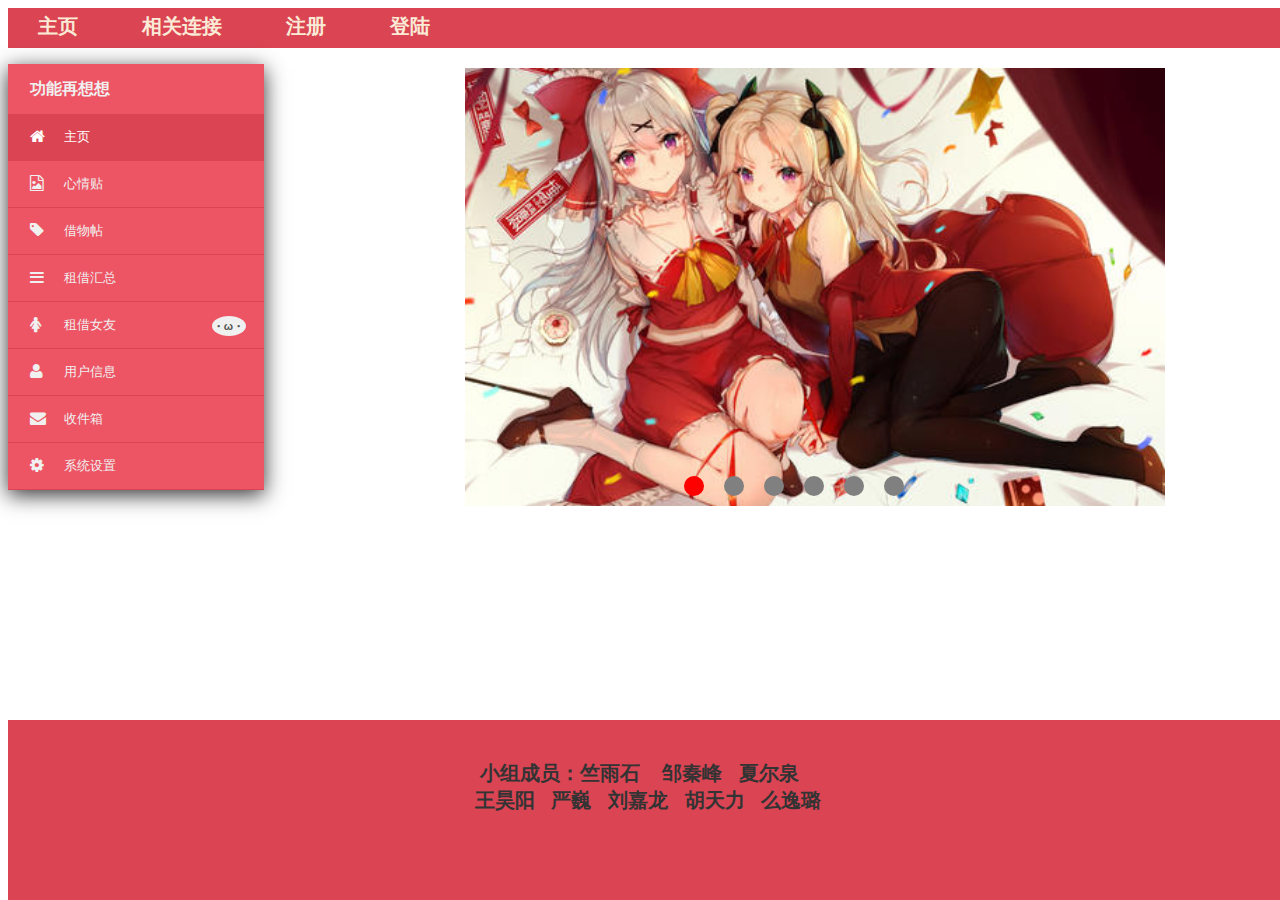
==== index.html @ 29921868 "Merge branch 'master' of https://github.com/wdnmd624/webWeekly into master" ====
<!DOCTYPE html>
<html lang="en">
<head>
    <meta charset="UTF-8">
    <meta name="viewport" content="witdh='device-witdh,initial-scale=1.0">
    <link rel="stylesheet" type="text/css" href="css/main.css">
    <link rel="stylesheet" type="text/css" href="css/font-awesome.css" />
    <title>Lpink</title>
</head>

<body>
    <nav class="nav">
        <a href=""><b onclick="()=>{sessionStorage.clear()}">主页</b></a>
        <a href="https://www.mylcz.top"><b>相关连接</b></a>
        <a href="#"><b onclick="a()">注册</b></a>
        <a href="#"><b onclick="b()">登陆</b></a>
    </nav>
    <dialog id='dialog1' style="display: none" >
        <form>
            <p>用户名：<input type="text" id="create_name" /></p>
            <p>密&nbsp;&nbsp;码&nbsp;&nbsp;：<input type="text" id="create_author" /></p>
            <p>年龄层：<select id="create_type">
                <option  value ="14<">14岁<</option>
                <option value ="14~18">14~18岁</option>
                <option value ="18~22" selected="selected">18~22岁</option>
                <option value =">22">>22岁</option>
            </select>
            </p>
            <div style="float: right;">
                <button onclick="c()">取消</button>
                <button>提交</button>
            </div>
        </form>
    </dialog>
    <dialog id='dialog2' style="display: none" >
        <form>
            <p>用户名：<input type="text"/></p>
            <p>密&nbsp;&nbsp;码&nbsp;&nbsp;：<input type="text"/></p>
            <div style="float: right;">
                <button onclick="c()">取消</button>
                <button>提交</button>
            </div>
        </form>
    </dialog>
    <aside class="aside">
        <div id="jquery-accordion-menu" class="jquery-accordion-menu red">
            <div class="jquery-accordion-menu-header" id="form">
                功能再想想
            </div>
            <ul id="demo-list">
                <li class="active"><a href="#"><i class="fa fa-home"></i>主页 </a></li>
                <li><a href="#"><i class="fa fa-file-image-o"></i>心情贴 </a></li>
                <li><a href="#"><i class="fa fa-tag"></i>借物帖 </a></li>
                <li><a href="#"><i class="fa fa-bars"></i>租借汇总 </a></li>
                <li><a href="#"><i class="fa fa fa-female"></i>租借女友 <span class="jquery-accordion-menu-label">
				 ・ω・</span></a></li>
                <li><a href="#"><i class="fa fa-user"></i>用户信息 </a></li>
                <li><a href="#"><i class="fa fa-envelope"></i>收件箱 </a></li>
                <li><a href="#"><i class="fa fa-cog"></i>系统设置 </a></li>
            </ul>
        </div>
    </aside>
    <main>
        <div class="box">
            <ul class="image">
                <li><img src="img/1.jpg"/></li>
                <li><img src="img/2.jpg"/></li>
                <li><img src="img/3.jpg"/></li>
                <li><img src="img/4.jpg"/></li>
                <li><img src="img/5.jpg"/></li>
                <li><img src="img/6.jpg"/></li>
            </ul>
            <ul class="num">
                <li class='current'></li>
                <li></li>
                <li></li>
                <li></li>
                <li></li>
                <li></li>
            </ul>
            <div class="left arrow"><</div>
            <div class="right arrow">></div>
        </div>
    </main>
    <footer class="footer">
        <p>
            小组成员：竺雨石 &nbsp; &nbsp;邹秦峰&nbsp; &nbsp;夏尔泉&nbsp; &nbsp;<br/>
            王昊阳&nbsp; &nbsp;严巍&nbsp; &nbsp;刘嘉龙&nbsp; &nbsp;胡天力&nbsp; &nbsp;么逸璐
        </p>
    </footer>
<script src="js/index.js"></script>
<script src="js/jquery-3.4.1.min.js"></script>
</body>

<script>
    function a(){
        $('#dialog1').css('display','inline')
    }
    function b(){
        $('#dialog2').css('display','inline')
    }
    function c(){
        $('dialog').css('display','none')
    }
    var i=0,timer;
    var sum = $(".image li").length;
    $(function(){
        $(".image li").eq(0).show();

        $(".box").hover(function(){
            $(".arrow").show();
            clearInterval(timer);
        },function(){
            $(".arrow").hide();
            iLunbo();
        })
        iLunbo();

        $(".arrow").hover(function(){
            clearInterval(timer);
        });
        /*左箭头控制轮播*/
        $(".left").click(function(){
            clearInterval(timer);
            if(i==0){
                i=sum;
            }
            i--;
            startLunbo();
            iLunbo();
        });

        /*右箭头控制轮播*/
        $(".right").click(function(){
            clearInterval(timer);
            if(i==sum-1){
                i=-1;
            }
            i++;
            startLunbo();
            iLunbo();
        });

        /*提示信息变换*/
        $(".num>li").hover(function(){
            clearInterval(timer);
            i=$(this).index();
            console.log(i);
            startLunbo();
        });
    });

    /*自动轮播*/
    function iLunbo(){
        timer = setInterval(function(){
            i++;
            if(i==sum-1){
                i=-1;
            }
            startLunbo();
        },2000)
    }

    /*图片轮播和提示信息*/
    function startLunbo(){
        if(i==6){
            i=0;
        }
        $(".image>li").eq(i).fadeIn().siblings().fadeOut();
        $(".num>li").eq(i).addClass("current").siblings().removeClass("current");
    }
</script>

</html>
---- css/main.css ----
{/*
主样式大家就写在这里就好
例如你要为你的一个类名为a的代码添加
.a{
你添加到类a的样式
}
*/}
body{
    width: 100%;
    height: 100%;
}
main{
    float: right;
    width: 80%;
    height: 80%;
}
.nav{
    margin: 0 auto;
    height: 2.5rem;
    background-color: #DA4453;
}
.aside{
    background-color: hotpink;
    margin-top: 1rem;
    float: left;
    width: 20%;
}
.nav>a{
    font-family: "Bauhaus 93";
    padding: 30px;
    text-decoration: none;
    color: antiquewhite;
    font-size: 20px;
    line-height: 36px;
    text-transform: uppercase;
}

.footer{
    position:absolute;
    bottom:0;
    background-color: #DA4453;
    height: 20%;
    width: 100%;
    text-align: center;
}
.footer>p{
    padding: 20px;
    font-family: Arial;
    font-size: 20px;
    font-weight: bold;
    color: #333333;
}

.jquery-accordion-menu,.jquery-accordion-menu * {
    font-family: 'Open Sans',sans-serif;
    box-sizing: border-box;
    -moz-box-sizing: border-box;
    -webkit-box-sizing: border-box;
    outline: 0
}

.jquery-accordion-menu {
    min-width: 130px;
    float: left;
    position: relative;
    box-shadow: 0 5px 20px #333
}

.jquery-accordion-menu .jquery-accordion-menu-footer,.jquery-accordion-menu .jquery-accordion-menu-header {
    width: 100%;
    height: 50px;
    padding-left: 22px;
    float: left;
    line-height: 50px;
    font-weight: 600;
    color: #f0f0f0;
    background: #414956
}

.jquery-accordion-menu ul {
    margin: 0;
    padding: 0;
    list-style: none
}

.jquery-accordion-menu ul li {
    width: 100%;
    display: block;
    float: left;
    position: relative
}

.jquery-accordion-menu ul li a {
    width: 100%;
    padding: 14px 22px;
    float: left;
    text-decoration: none;
    color: #f0f0f0;
    font-size: 13px;
    background: #414956;
    white-space: nowrap;
    position: relative;
    overflow: hidden;
    -o-transition: color .2s linear,background .2s linear;
    -moz-transition: color .2s linear,background .2s linear;
    -webkit-transition: color .2s linear,background .2s linear;
    transition: color .2s linear,background .2s linear
}

.jquery-accordion-menu>ul>li.active>a,.jquery-accordion-menu>ul>li:hover>a {
    color: #fff;
    background: #3b424d
}

.jquery-accordion-menu>ul>li>a {
    border-bottom: solid 1px #3b424d
}

.jquery-accordion-menu ul li a i {
    width: 34px;
    float: left;
    line-height: 18px;
    font-size: 16px;
    text-align: left
}

.jquery-accordion-menu .submenu-indicator {
    float: right;
    right: 22px;
    position: absolute;
    line-height: 19px;
    font-size: 20px;
    -o-transition: transform .3s linear;
    -moz-transition: transform .3s linear;
    -webkit-transition: transform .3s linear;
    -ms-transition: transform .3s linear
}

.jquery-accordion-menu ul ul.submenu .submenu-indicator {
    line-height: 16px
}

.jquery-accordion-menu .submenu-indicator-minus>.submenu-indicator {
    -ms-transform: rotate(45deg);
    -moz-transform: rotate(45deg);
    -webkit-transform: rotate(45deg);
    transform: rotate(45deg)
}

.jquery-accordion-menu ul ul.submenu,.jquery-accordion-menu ul ul.submenu li ul.submenu {
    width: 100%;
    display: none;
    position: static
}

.jquery-accordion-menu ul ul.submenu li {
    clear: both;
    width: 100%
}

.jquery-accordion-menu ul ul.submenu li a {
    width: 100%;
    float: left;
    font-size: 11px;
    background: #383838;
    border-top: none;
    position: relative;
    border-left: solid 6px transparent;
    -o-transition: border .2s linear;
    -moz-transition: border .2s linear;
    -webkit-transition: border .2s linear;
    transition: border .2s linear
}

.jquery-accordion-menu ul ul.submenu li:hover>a {
    border-left-color: #414956
}

.jquery-accordion-menu ul ul.submenu>li>a {
    padding-left: 30px
}

.jquery-accordion-menu ul ul.submenu>li>ul.submenu>li>a {
    padding-left: 45px
}

.jquery-accordion-menu ul ul.submenu>li>ul.submenu>li>ul.submenu>li>a {
    padding-left: 60px
}

.jquery-accordion-menu ul li .jquery-accordion-menu-label,.jquery-accordion-menu ul ul.submenu li .jquery-accordion-menu-label {
    min-width: 20px;
    padding: 1px 2px 1px 1px;
    position: absolute;
    right: 18px;
    top: 14px;
    font-size: 11px;
    font-weight: 800;
    color: #555;
    text-align: center;
    line-height: 18px;
    background: #f0f0f0;
    border-radius: 100%
}

.jquery-accordion-menu ul ul.submenu li .jquery-accordion-menu-label {
    top: 12px
}

.ink {
    display: block;
    position: absolute;
    background: rgba(255,255,255,.3);
    border-radius: 100%;
    -webkit-transform: scale(0);
    -moz-transform: scale(0);
    -ms-transform: scale(0);
    -o-transform: scale(0);
    transform: scale(0)
}

.animate-ink {
    -webkit-animation: ripple .5s linear;
    -moz-animation: ripple .5s linear;
    -ms-animation: ripple .5s linear;
    -o-animation: ripple .5s linear;
    animation: ripple .5s linear
}

@-webkit-keyframes ripple {
    100% {
        opacity: 0;
        -webkit-transform: scale(2.5)
    }
}

@-moz-keyframes ripple {
    100% {
        opacity: 0;
        -moz-transform: scale(2.5)
    }
}

@-o-keyframes ripple {
    100% {
        opacity: 0;
        -o-transform: scale(2.5)
    }
}

@keyframes ripple {
    100% {
        opacity: 0;
        transform: scale(2.5)
    }
}

.blue.jquery-accordion-menu .jquery-accordion-menu-footer,.blue.jquery-accordion-menu .jquery-accordion-menu-header,.blue.jquery-accordion-menu ul li a {
    background: #4A89DC
}

.blue.jquery-accordion-menu>ul>li.active>a,.blue.jquery-accordion-menu>ul>li:hover>a {
    background: #3e82da
}

.blue.jquery-accordion-menu>ul>li>a {
    border-bottom-color: #3e82da
}

.blue.jquery-accordion-menu ul ul.submenu li:hover>a {
    border-left-color: #3e82da
}

.green.jquery-accordion-menu .jquery-accordion-menu-footer,.green.jquery-accordion-menu .jquery-accordion-menu-header,.green.jquery-accordion-menu ul li a {
    background: #03A678
}

.green.jquery-accordion-menu>ul>li.active>a,.green.jquery-accordion-menu>ul>li:hover>a {
    background: #049372
}

.green.jquery-accordion-menu>ul>li>a {
    border-bottom-color: #049372
}

.green.jquery-accordion-menu ul ul.submenu li:hover>a {
    border-left-color: #049372
}

.red.jquery-accordion-menu .jquery-accordion-menu-footer,.red.jquery-accordion-menu .jquery-accordion-menu-header,.red.jquery-accordion-menu ul li a {
    background: #ED5565
}

.red.jquery-accordion-menu>ul>li.active>a,.red.jquery-accordion-menu>ul>li:hover>a {
    background: #DA4453
}

.red.jquery-accordion-menu>ul>li>a {
    border-bottom-color: #DA4453
}

.red.jquery-accordion-menu ul ul.submenu li:hover>a {
    border-left-color: #DA4453
}

.white.jquery-accordion-menu .jquery-accordion-menu-footer,.white.jquery-accordion-menu .jquery-accordion-menu-header,.white.jquery-accordion-menu ul li a {
    background: #fff;
    color: #555
}

.white.jquery-accordion-menu>ul>li.active>a,.white.jquery-accordion-menu>ul>li:hover>a {
    background: #f0f0f0
}

.white.jquery-accordion-menu>ul>li>a {
    border-bottom-color: #f0f0f0
}

.white.jquery-accordion-menu ul ul.submenu li:hover>a {
    border-left-color: #f0f0f0
}

.white.jquery-accordion-menu ul ul.submenu li a {
    color: #f0f0f0
}

.white.jquery-accordion-menu>ul>li>a>.ink {
    background: rgba(0,0,0,.1)
}

.black.jquery-accordion-menu .jquery-accordion-menu-footer,.black.jquery-accordion-menu .jquery-accordion-menu-header,.black.jquery-accordion-menu ul li a {
    background: #292929
}

.black.jquery-accordion-menu>ul>li.active>a,.black.jquery-accordion-menu>ul>li:hover>a {
    background: #222
}

.black.jquery-accordion-menu>ul>li>a {
    border-bottom-color: #222
}

.black.jquery-accordion-menu ul ul.submenu li:hover>a {
    border-left-color: #222
}

.image{
    list-style: none;
}

.box{
    width: 80%;
    height: 200px;
    position: relative;
    margin:20px 120px;
}
.image li{
    padding-left: 5%;
    float: left;
    position: absolute;
    display: none;
}

.image img{
    width: 700px;
    height: 437.5px;
}
.num{
    position: absolute;
    list-style: none;
    cursor: pointer;
    bottom: -250px;
    left: 250px;
}
.num li{
    float: left;
    color: white;
    width: 20px;
    height: 20px;
    border-radius: 100%;
    background-color: gray;
    margin: 6px 10px;
    text-align: center;
    line-height: 20px;
}
.num .current{
    background-color: red;
}
.arrow{
    height: 60px;
    width: 60px;
    position: absolute;
    cursor: pointer;
    background-color: black;
    color: white;
    opacity: 0.5;
    font-size: 20px;
    text-align: center;
    line-height: 60px;
    top: 197px;
    display: none;
}
.left{
    left: 0;
}
.right{
    right: 0;
}
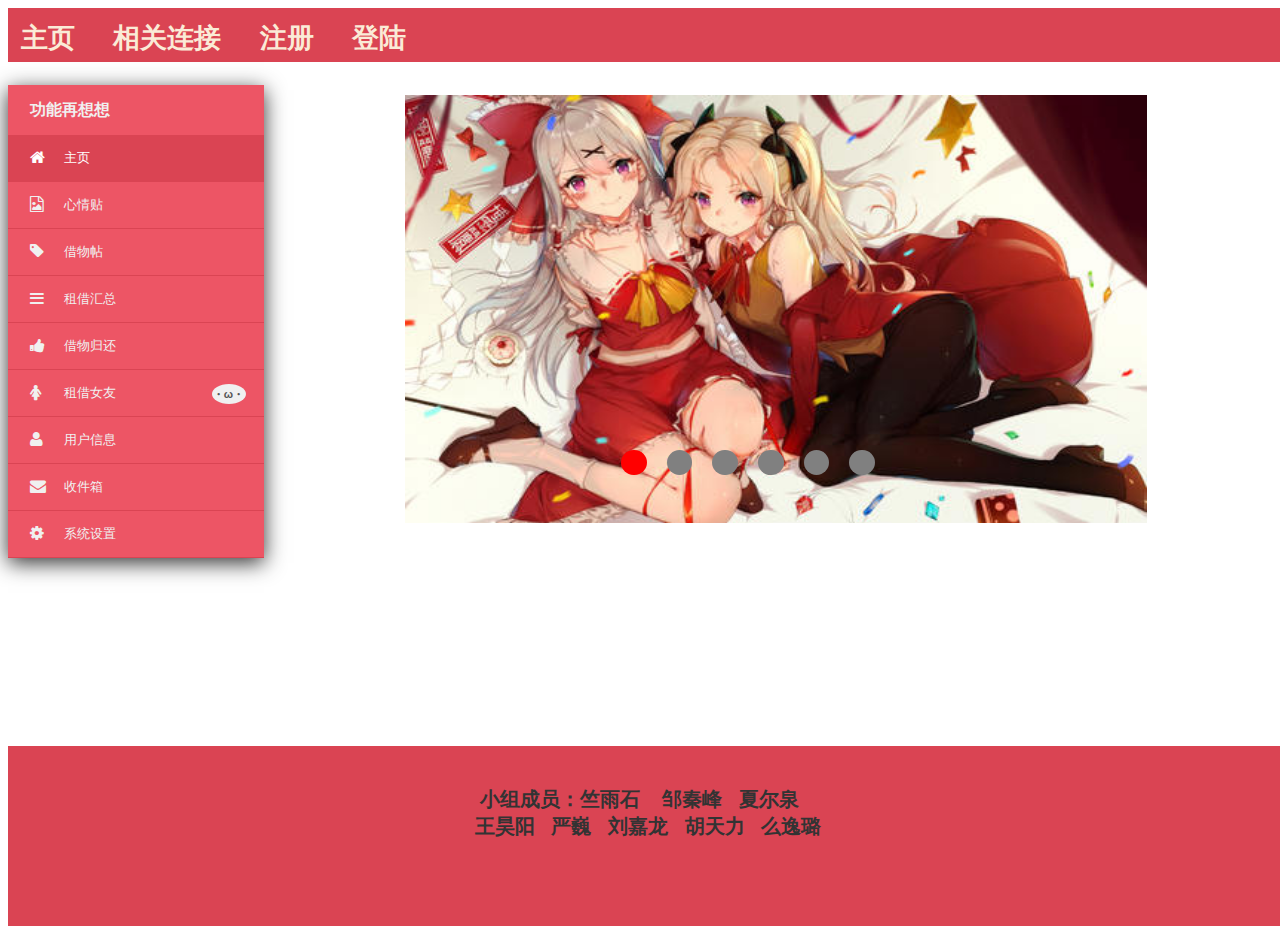
==== commit e9fd7a9a: "主页" ====
--- a/index.html
+++ b/index.html
@@ -12,14 +12,14 @@
     <nav class="nav">
         <a href=""><b onclick="()=>{sessionStorage.clear()}">主页</b></a>
         <a href="https://www.mylcz.top"><b>相关连接</b></a>
-        <a href="#"><b onclick="a()">注册</b></a>
-        <a href="#"><b onclick="b()">登陆</b></a>
+        <a href="#"><b class="trigger1" >注册</b></a>
+        <a href="#"><b class="trigger2">登陆</b></a>
     </nav>
-    <dialog id='dialog1' style="display: none" >
+    <div class="slider1">
         <form>
-            <p>用户名：<input type="text" id="create_name" /></p>
-            <p>密&nbsp;&nbsp;码&nbsp;&nbsp;：<input type="text" id="create_author" /></p>
-            <p>年龄层：<select id="create_type">
+            <p>用户名：<input type="text" class="gUserName" /></p>
+            <p>密&nbsp;&nbsp;码&nbsp;&nbsp;：<input type="text" class="gPassWord" /></p>
+            <p>年龄层：<select id="gAge">
                 <option  value ="14<">14岁<</option>
                 <option value ="14~18">14~18岁</option>
                 <option value ="18~22" selected="selected">18~22岁</option>
@@ -31,17 +31,17 @@
                 <button>提交</button>
             </div>
         </form>
-    </dialog>
-    <dialog id='dialog2' style="display: none" >
+    </div>
+    <div class="slider2">
         <form>
-            <p>用户名：<input type="text"/></p>
-            <p>密&nbsp;&nbsp;码&nbsp;&nbsp;：<input type="text"/></p>
+            <p>用户名：<input id="lUserName"/></p>
+            <p>密&nbsp;&nbsp;码&nbsp;&nbsp;：<input id="lPassWord"/></p>
             <div style="float: right;">
                 <button onclick="c()">取消</button>
                 <button>提交</button>
             </div>
         </form>
-    </dialog>
+    </div>
     <aside class="aside">
         <div id="jquery-accordion-menu" class="jquery-accordion-menu red">
             <div class="jquery-accordion-menu-header" id="form">
@@ -52,6 +52,7 @@
                 <li><a href="#"><i class="fa fa-file-image-o"></i>心情贴 </a></li>
                 <li><a href="#"><i class="fa fa-tag"></i>借物帖 </a></li>
                 <li><a href="#"><i class="fa fa-bars"></i>租借汇总 </a></li>
+                <li><a href="#"><i class="fa fa-thumbs-up"></i>借物归还 </a></li>
                 <li><a href="#"><i class="fa fa fa-female"></i>租借女友 <span class="jquery-accordion-menu-label">
 				 ・ω・</span></a></li>
                 <li><a href="#"><i class="fa fa-user"></i>用户信息 </a></li>
@@ -93,15 +94,6 @@
 </body>
 
 <script>
-    function a(){
-        $('#dialog1').css('display','inline')
-    }
-    function b(){
-        $('#dialog2').css('display','inline')
-    }
-    function c(){
-        $('dialog').css('display','none')
-    }
     var i=0,timer;
     var sum = $(".image li").length;
     $(function(){
@@ -169,6 +161,12 @@
         $(".image>li").eq(i).fadeIn().siblings().fadeOut();
         $(".num>li").eq(i).addClass("current").siblings().removeClass("current");
     }
+    $(".trigger1").click(function(){
+        $(".slider1").toggleClass("open");
+    });
+    $(".trigger2").click(function(){
+        $(".slider2").toggleClass("open");
+    });
 </script>
 
 </html>
--- a/css/main.css
+++ b/css/main.css
@@ -6,38 +6,39 @@
 }
 */}
 body{
-    width: 100%;
-    height: 100%;
+    width: 100vw;
+    height: 100vh;
 }
 main{
     float: right;
-    width: 80%;
-    height: 80%;
-}
-.nav{
+    width: 80vw;
+    height: 80vh;
+}
+nav{
+    display: flex;
     margin: 0 auto;
-    height: 2.5rem;
+    height: 6vh;
     background-color: #DA4453;
 }
 .aside{
     background-color: hotpink;
-    margin-top: 1rem;
+    margin-top: 2.5vh;
     float: left;
     width: 20%;
 }
 .nav>a{
     font-family: "Bauhaus 93";
-    padding: 30px;
+    margin: 0.3vh 2vw 0 1vw;
     text-decoration: none;
     color: antiquewhite;
-    font-size: 20px;
-    line-height: 36px;
+    font-size: 3vh;
+    line-height: 6vh;
     text-transform: uppercase;
 }
 
 .footer{
     position:absolute;
-    bottom:0;
+    bottom:-2vw;
     background-color: #DA4453;
     height: 20%;
     width: 100%;
@@ -349,34 +350,35 @@
 }
 
 .box{
+    display: flex;
     width: 80%;
-    height: 200px;
+    height: 20vw;
     position: relative;
-    margin:20px 120px;
+    margin:2vw 12vw;
 }
 .image li{
-    padding-left: 5%;
-    float: left;
+    left: -1vw;
     position: absolute;
     display: none;
 }
 
 .image img{
-    width: 700px;
-    height: 437.5px;
+    margin-top: -1vh;
+    width: 58vw;
+    height: 33.5vw;
 }
 .num{
     position: absolute;
     list-style: none;
     cursor: pointer;
-    bottom: -250px;
-    left: 250px;
+    bottom: -12vw;
+    left: 12vw;
 }
 .num li{
     float: left;
     color: white;
-    width: 20px;
-    height: 20px;
+    width: 2vw;
+    height: 2vw;
     border-radius: 100%;
     background-color: gray;
     margin: 6px 10px;
@@ -387,8 +389,8 @@
     background-color: red;
 }
 .arrow{
-    height: 60px;
-    width: 60px;
+    height: 6vw;
+    width: 3vw;
     position: absolute;
     cursor: pointer;
     background-color: black;
@@ -396,13 +398,29 @@
     opacity: 0.5;
     font-size: 20px;
     text-align: center;
-    line-height: 60px;
+    line-height: 6vw;
     top: 197px;
     display: none;
 }
 .left{
-    left: 0;
+    left: -8vw;
 }
 .right{
     right: 0;
 }
+.slider1,.slider2{
+    position: fixed;
+    top: 9vh;
+    left: -21vw;
+    width: 21vw;
+    height: 70vh;
+    background: #DA4453;
+    z-index: 1;
+    transition: all 0.5s ease-in-out;
+}
+.slider2{
+    z-index: 2;
+}
+.open{
+    left: 0;
+}
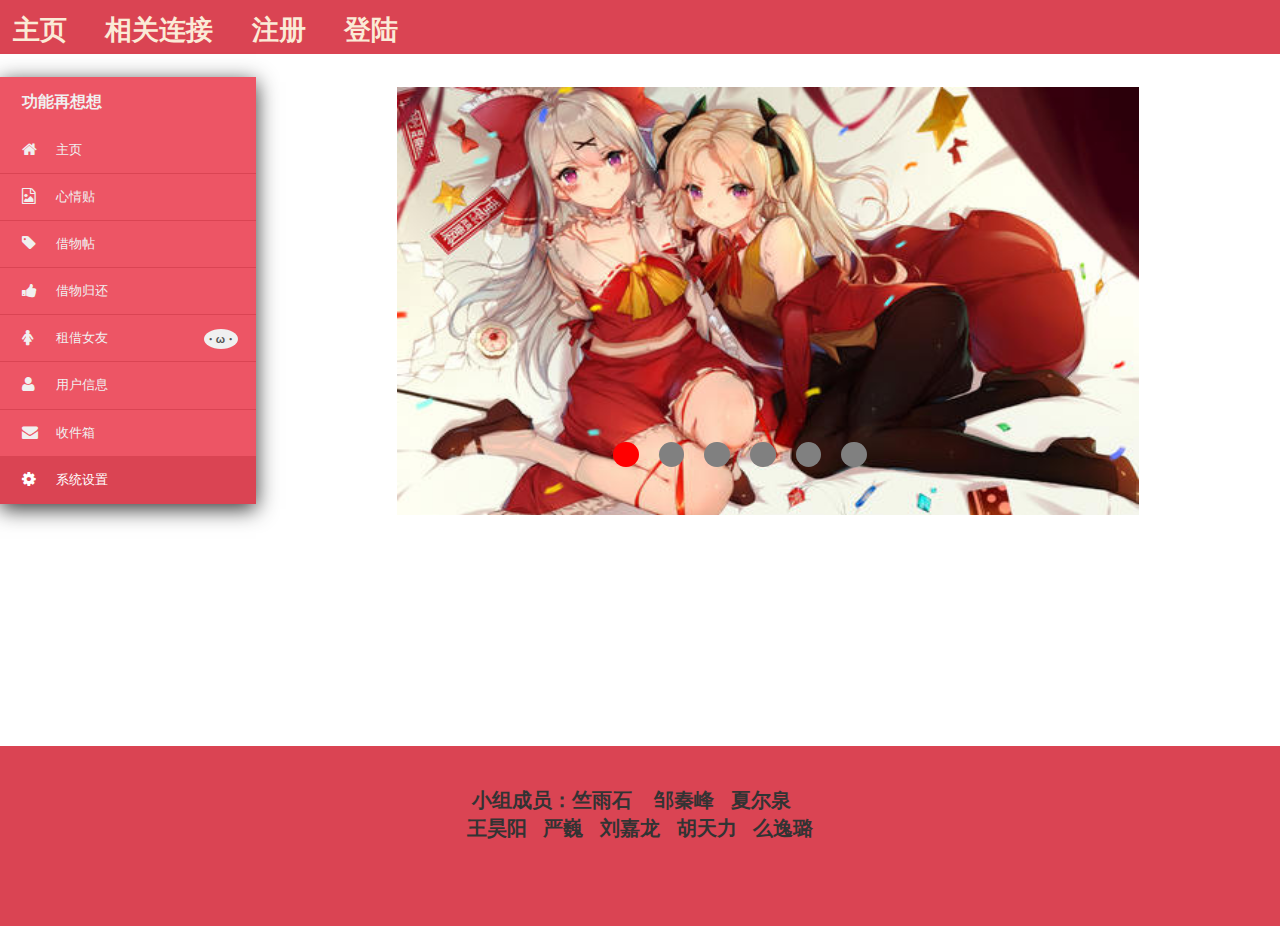
==== commit 9c274b10: "汇总修改" ====
--- a/index.html
+++ b/index.html
@@ -10,7 +10,7 @@
 
 <body>
     <nav class="nav">
-        <a href=""><b onclick="()=>{sessionStorage.clear()}">主页</b></a>
+        <a href="index.html"><b onclick="()=>{sessionStorage.clear()}">主页</b></a>
         <a href="https://www.mylcz.top"><b>相关连接</b></a>
         <a href="#"><b class="trigger1" >注册</b></a>
         <a href="#"><b class="trigger2">登陆</b></a>
@@ -48,16 +48,14 @@
                 功能再想想
             </div>
             <ul id="demo-list">
-                <li class="active"><a href="#"><i class="fa fa-home"></i>主页 </a></li>
-                <li><a href="#"><i class="fa fa-file-image-o"></i>心情贴 </a></li>
-                <li><a href="#"><i class="fa fa-tag"></i>借物帖 </a></li>
-                <li><a href="#"><i class="fa fa-bars"></i>租借汇总 </a></li>
-                <li><a href="#"><i class="fa fa-thumbs-up"></i>借物归还 </a></li>
-                <li><a href="#"><i class="fa fa fa-female"></i>租借女友 <span class="jquery-accordion-menu-label">
-				 ・ω・</span></a></li>
-                <li><a href="#"><i class="fa fa-user"></i>用户信息 </a></li>
-                <li><a href="#"><i class="fa fa-envelope"></i>收件箱 </a></li>
-                <li><a href="#"><i class="fa fa-cog"></i>系统设置 </a></li>
+                <li><a href="index.html"><i class="fa fa-home"></i>主页 </a></li>
+                <li><a href="./pages/motion%20text.html"><i class="fa fa-file-image-o"></i>心情贴 </a></li>
+                <li><a href="./pages/hireShow.html"><i class="fa fa-tag"></i>借物帖 </a></li>
+                <li><a href="./pages/GH.html"><i class="fa fa-thumbs-up"></i>借物归还 </a></li>
+                <li><a href="./pages/zqf_RentGirlFriend.html"><i class="fa fa fa-female"></i>租借女友 <span class="jquery-accordion-menu-label">・ω・</span></a></li>
+                <li><a href="./pages/SelfInformation.html"><i class="fa fa-user"></i>用户信息 </a></li>
+                <li><a href="./pages/Messages.html"><i class="fa fa-envelope"></i>收件箱 </a></li>
+                <li class="active"><a href="./pages/Settings.html"><i class="fa fa-cog"></i>系统设置 </a></li>
             </ul>
         </div>
     </aside>
--- a/css/main.css
+++ b/css/main.css
@@ -424,3 +424,73 @@
 .open{
     left: 0;
 }
+body {
+    padding:0;
+    margin:0;
+    font:1em/1.4 Cambria, Georgia, sans-serif;
+    color:#333;
+    background:#fff;
+}
+
+h2 {
+    margin:0.5em 0 1.5em;
+    font-size:1.25em;
+    font-weight:normal;
+    font-style:italic;
+    text-align:center;
+}
+p {
+    margin:1em 0;
+}
+.content h2 {
+    margin:2em 0 0.75em;
+    font-size:2em;
+    font-weight:bold;
+    font-style:normal;
+    text-align:left;
+}
+.content {
+    width:500px;
+    padding:0 0 50px;
+    margin:0 auto;
+    position:relative;
+    z-index:1;
+}
+.container {
+    width: 500px;
+    height: 50px;
+    margin: 100px auto;
+}
+
+.parent {
+    width: 100%;
+    height: 42px;
+    top: 4px;
+    position: relative;
+}
+
+.parent>input:first-of-type {
+    /*输入框高度设置为40px, border占据2px，总高度为42px*/
+    width: 380px;
+    height: 40px;
+    border: 1px solid #ccc;
+    font-size: 16px;
+    outline: none;
+}
+
+.parent>input:first-of-type:focus {
+    border: 1px solid #317ef3;
+    padding-left: 10px;
+}
+
+.parent>input:last-of-type {
+    /*button按钮border并不占据外围大小，设置高度42px*/
+    width: 100px;
+    height: 44px;
+    position: absolute;
+    background: #317ef3;
+    border: 1px solid #317ef3;
+    color: #fff;
+    font-size: 16px;
+    outline: none;
+}
